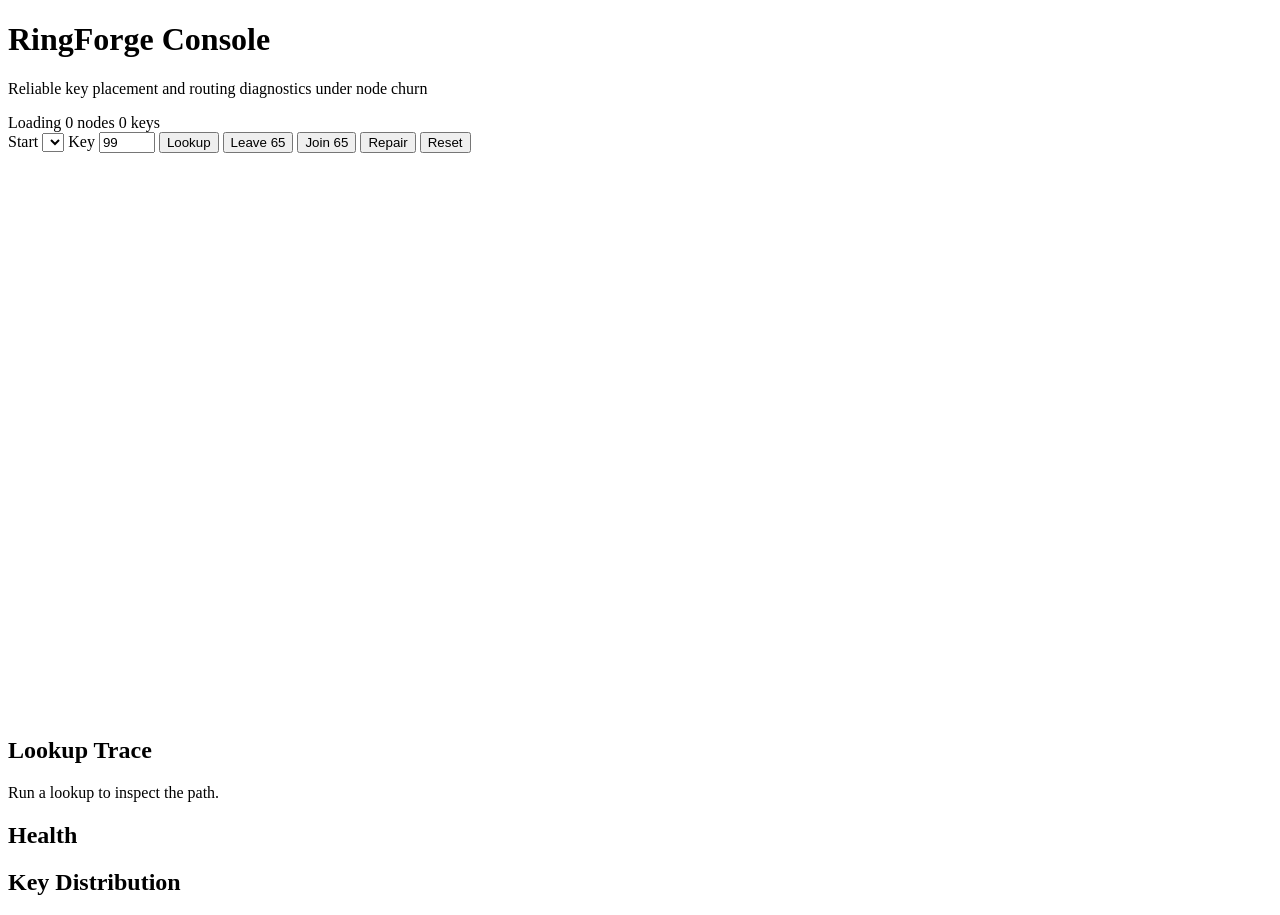
==== src/main/resources/web/index.html @ a7c2b139 "Implement RingForge Java Chord baseline" ====
<!doctype html>
<html lang="en">
<head>
  <meta charset="utf-8">
  <meta name="viewport" content="width=device-width, initial-scale=1">
  <title>RingForge Console</title>
  <link rel="stylesheet" href="/styles.css">
</head>
<body>
  <div class="shell">
    <header class="topbar">
      <div>
        <h1>RingForge Console</h1>
        <p id="problem">Reliable key placement and routing diagnostics under node churn</p>
      </div>
      <div class="status-strip">
        <span id="healthBadge" class="badge">Loading</span>
        <span id="nodeCount">0 nodes</span>
        <span id="keyCount">0 keys</span>
      </div>
    </header>

    <main class="layout">
      <section class="workspace">
        <div class="toolbar">
          <label>
            Start
            <select id="startNode"></select>
          </label>
          <label>
            Key
            <input id="lookupKey" type="number" min="0" max="255" value="99">
          </label>
          <button id="lookupButton">Lookup</button>
          <button id="leaveButton">Leave 65</button>
          <button id="joinButton">Join 65</button>
          <button id="repairButton">Repair</button>
          <button id="resetButton">Reset</button>
        </div>

        <div class="canvas-wrap">
          <canvas id="ringCanvas" width="940" height="560"></canvas>
        </div>
      </section>

      <aside class="inspector">
        <section>
          <h2>Lookup Trace</h2>
          <div id="lookupTrace" class="trace">Run a lookup to inspect the path.</div>
        </section>

        <section>
          <h2>Health</h2>
          <div id="healthList" class="health-list"></div>
        </section>

        <section>
          <h2>Key Distribution</h2>
          <div id="distribution" class="distribution"></div>
        </section>
      </aside>
    </main>
  </div>

  <script src="/app.js"></script>
</body>
</html>
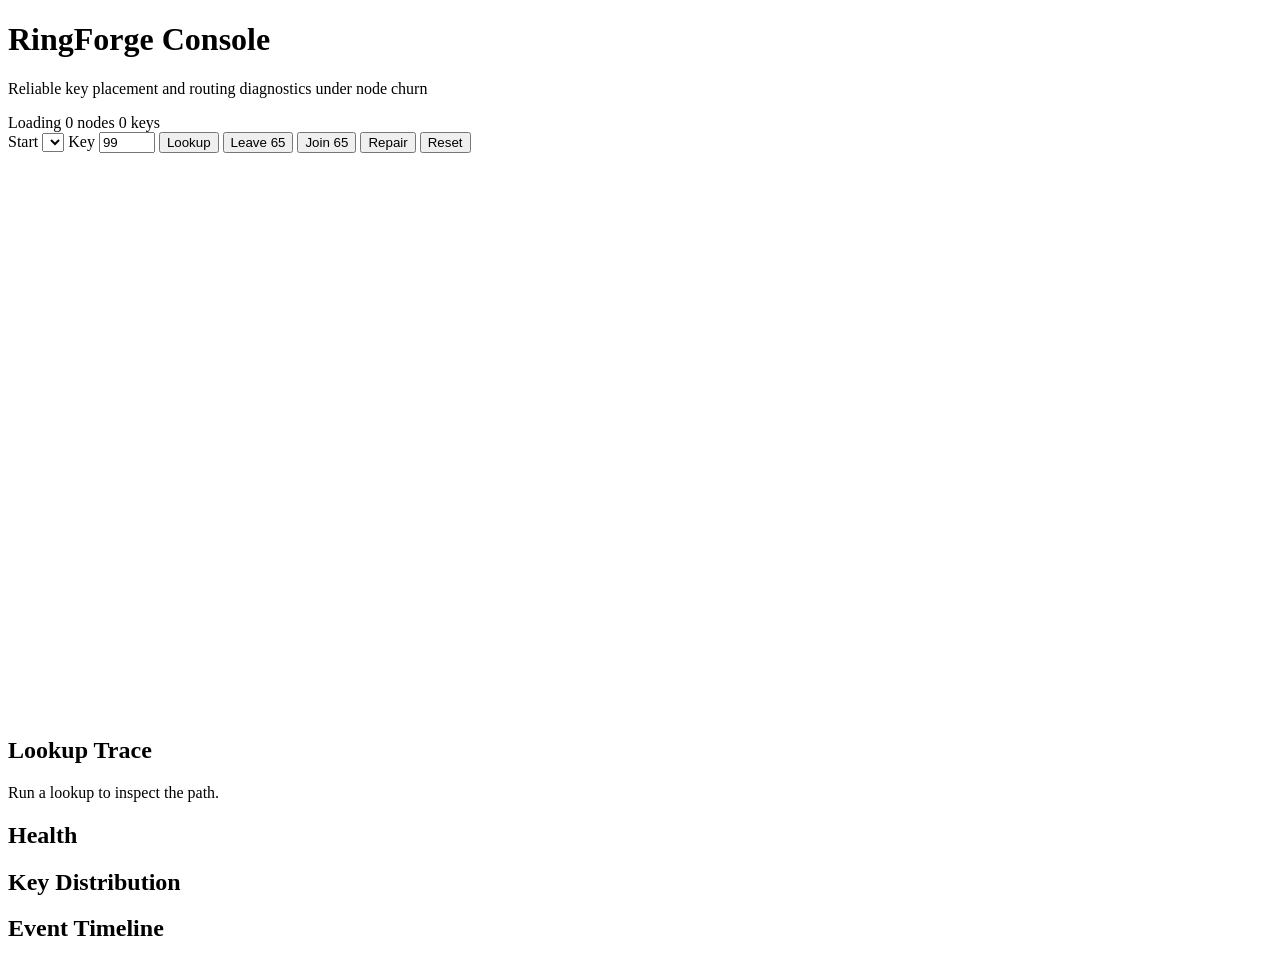
==== commit 66706704: "Add ring event log and timeline" ====
--- a/src/main/resources/web/index.html
+++ b/src/main/resources/web/index.html
@@ -58,6 +58,11 @@
           <h2>Key Distribution</h2>
           <div id="distribution" class="distribution"></div>
         </section>
+
+        <section>
+          <h2>Event Timeline</h2>
+          <div id="eventTimeline" class="event-timeline"></div>
+        </section>
       </aside>
     </main>
   </div>
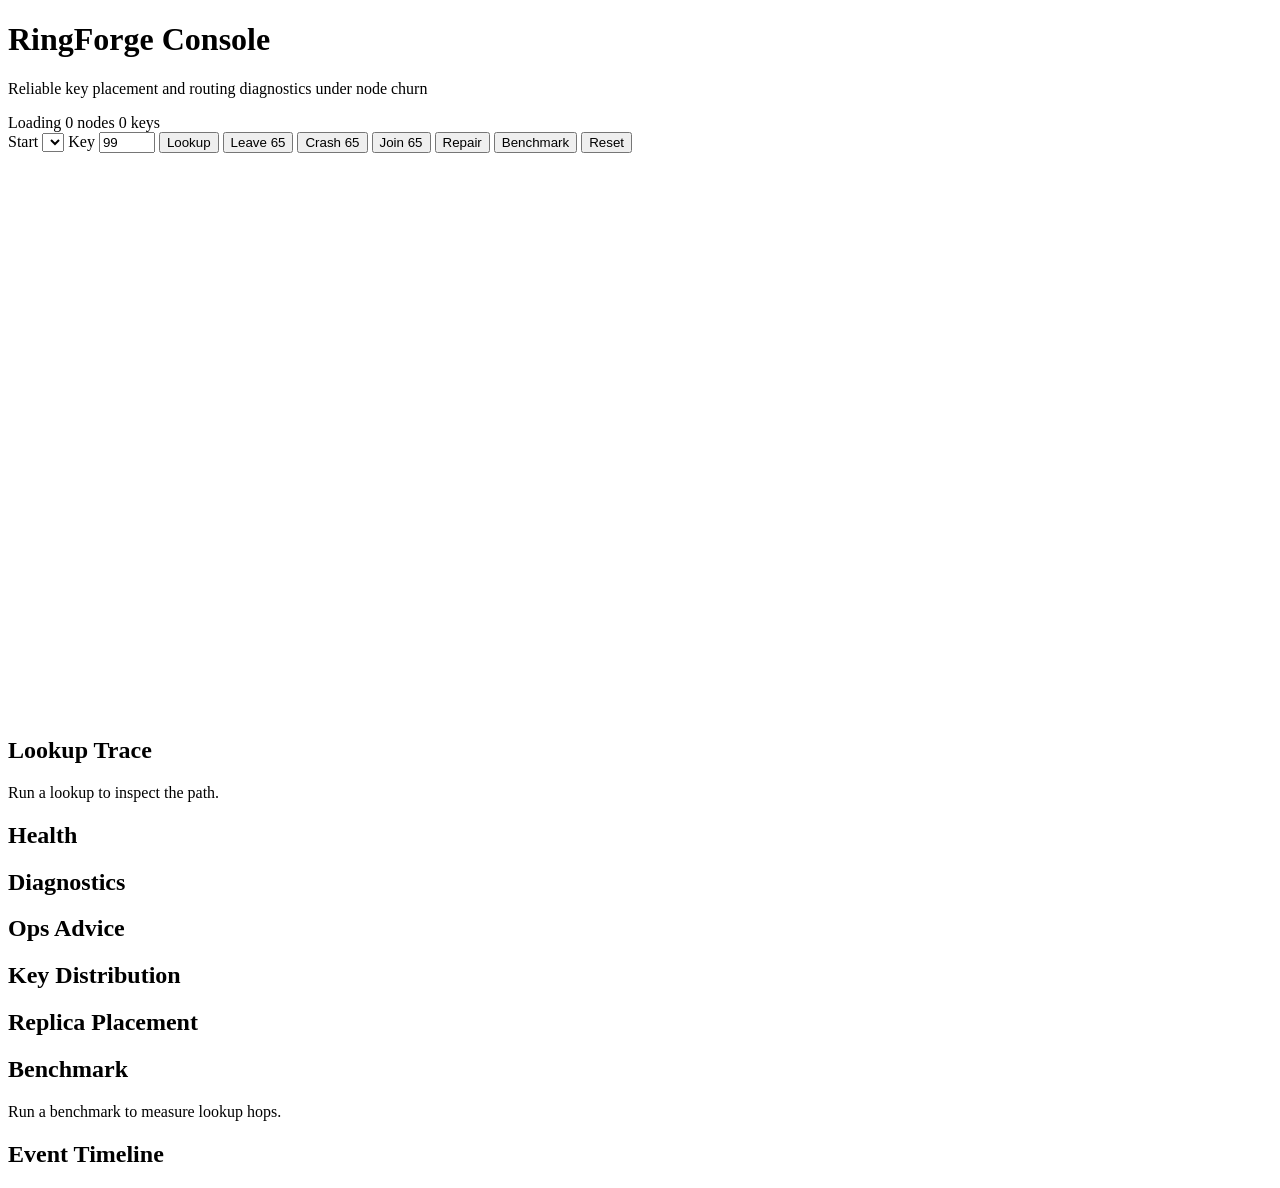
==== commit 3d2454d7: "Add replication diagnostics and crash recovery" ====
--- a/src/main/resources/web/index.html
+++ b/src/main/resources/web/index.html
@@ -33,8 +33,10 @@
           </label>
           <button id="lookupButton">Lookup</button>
           <button id="leaveButton">Leave 65</button>
+          <button id="crashButton">Crash 65</button>
           <button id="joinButton">Join 65</button>
           <button id="repairButton">Repair</button>
+          <button id="benchmarkButton">Benchmark</button>
           <button id="resetButton">Reset</button>
         </div>
 
@@ -55,8 +57,28 @@
         </section>
 
         <section>
+          <h2>Diagnostics</h2>
+          <div id="diagnosticsList" class="diagnostics-list"></div>
+        </section>
+
+        <section>
+          <h2>Ops Advice</h2>
+          <div id="opsAdvice" class="ops-advice"></div>
+        </section>
+
+        <section>
           <h2>Key Distribution</h2>
           <div id="distribution" class="distribution"></div>
+        </section>
+
+        <section>
+          <h2>Replica Placement</h2>
+          <div id="replicas" class="distribution"></div>
+        </section>
+
+        <section>
+          <h2>Benchmark</h2>
+          <div id="benchmarkResult" class="trace">Run a benchmark to measure lookup hops.</div>
         </section>
 
         <section>
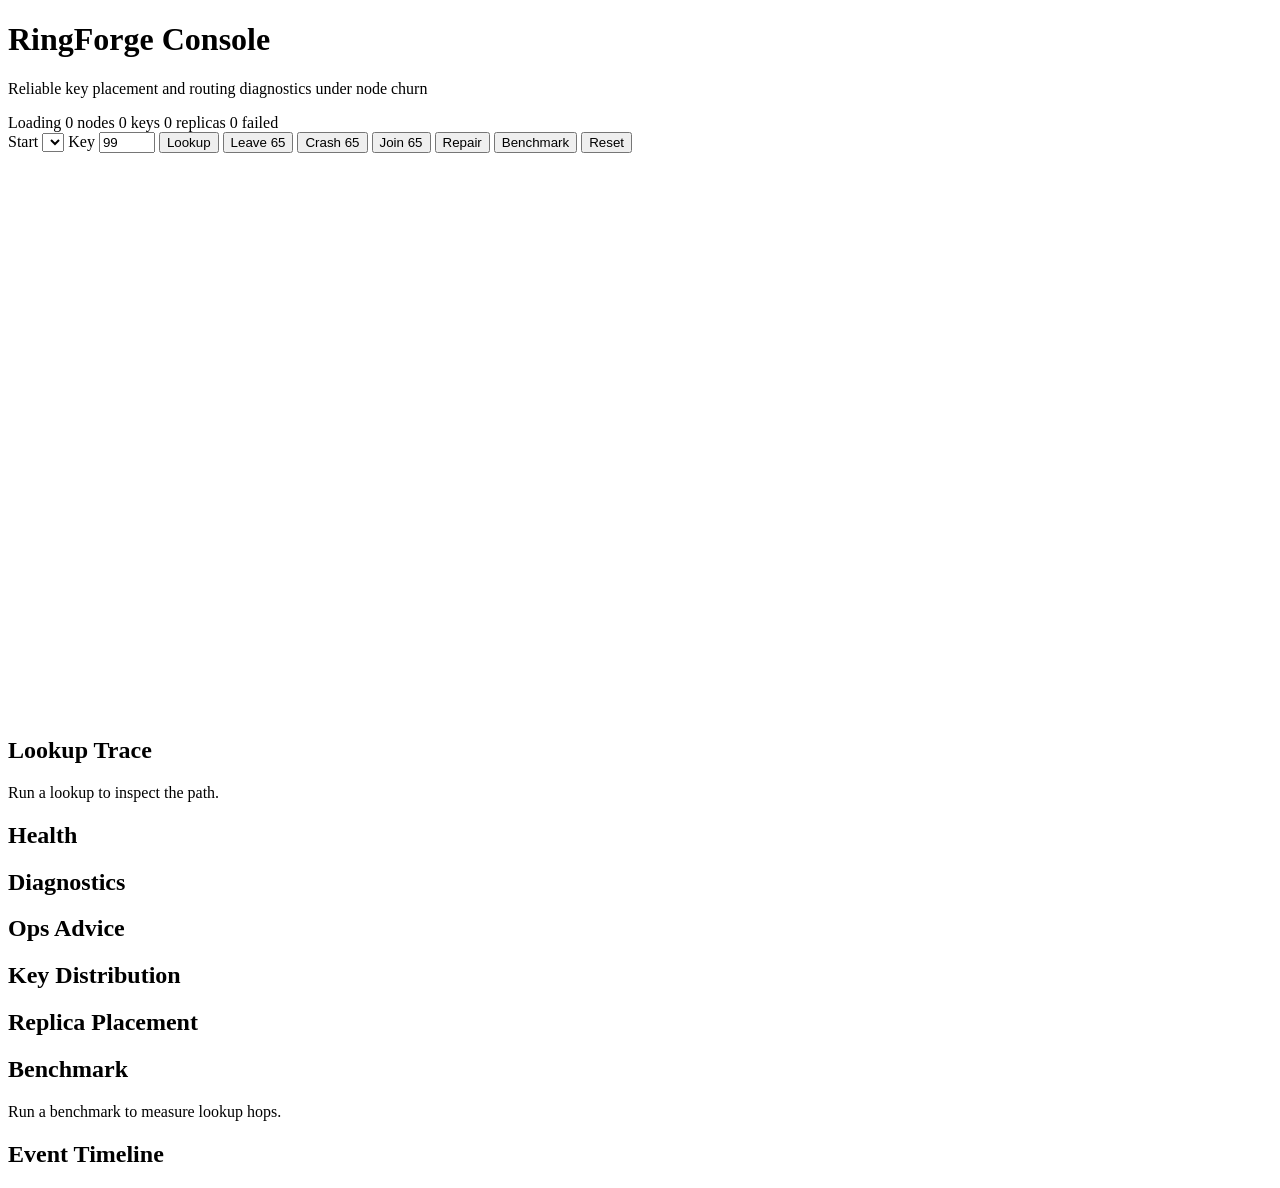
==== commit 7c52c945: "Add autonomous service-node cluster runtime" ====
--- a/src/main/resources/web/index.html
+++ b/src/main/resources/web/index.html
@@ -17,6 +17,8 @@
         <span id="healthBadge" class="badge">Loading</span>
         <span id="nodeCount">0 nodes</span>
         <span id="keyCount">0 keys</span>
+        <span id="replicaCount">0 replicas</span>
+        <span id="failedCount">0 failed</span>
       </div>
     </header>
 
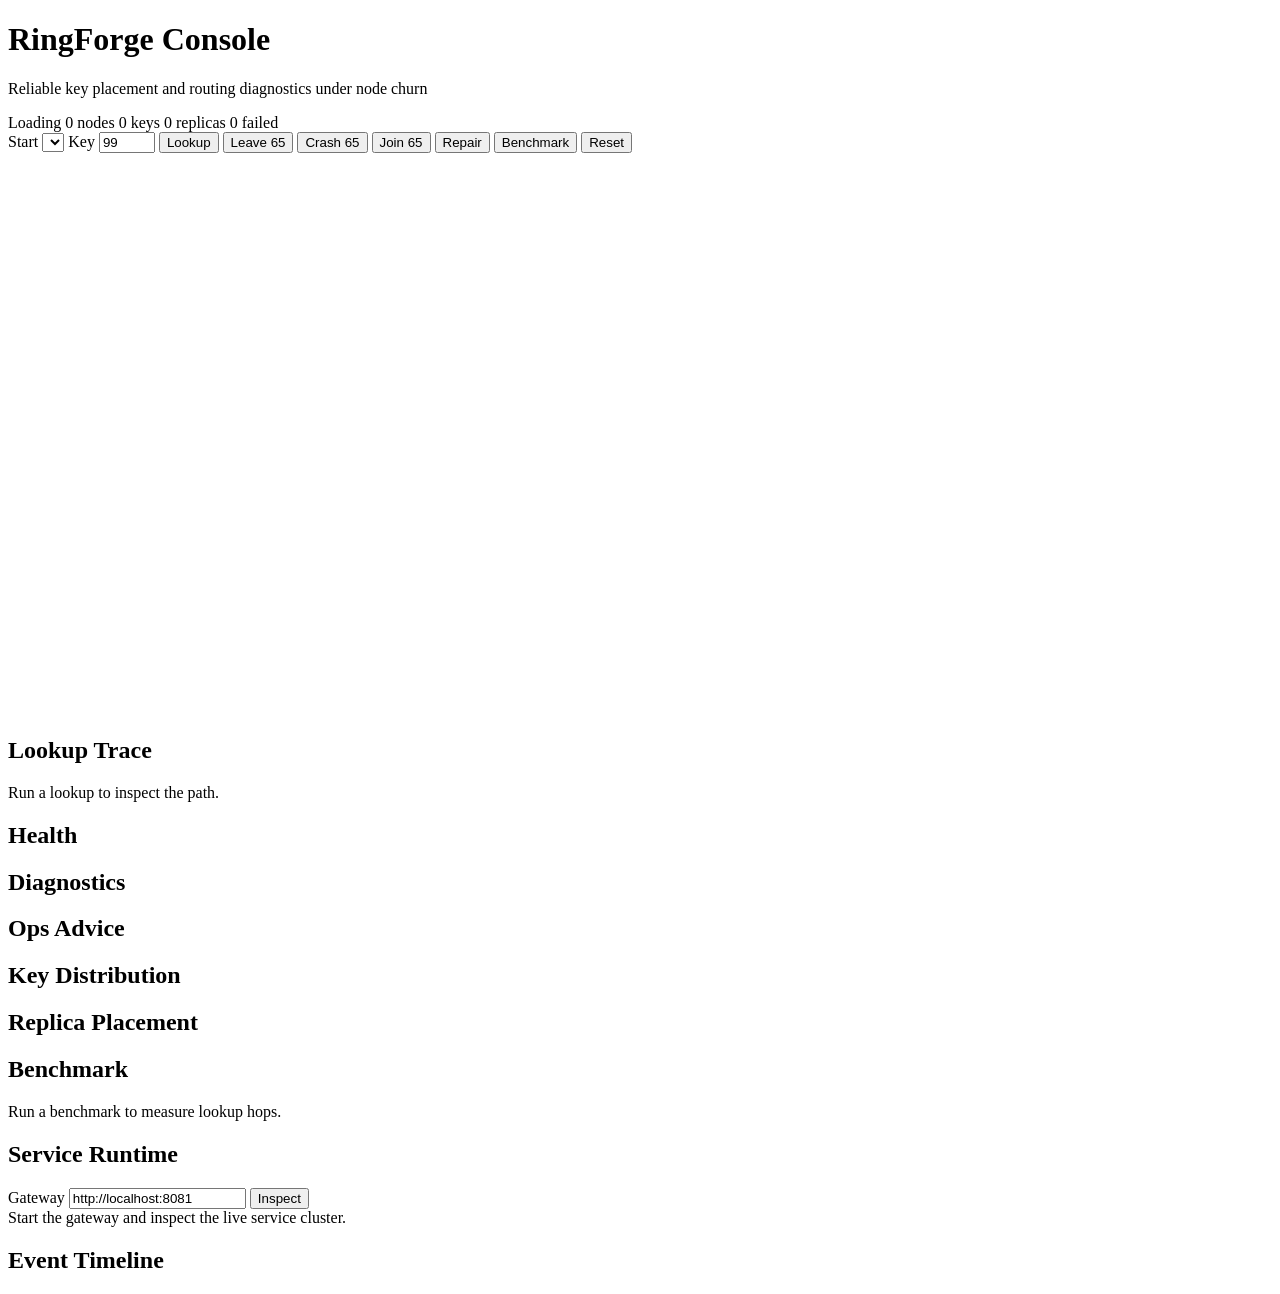
==== commit 272bc7a3: "Complete RingForge service platform milestone" ====
--- a/src/main/resources/web/index.html
+++ b/src/main/resources/web/index.html
@@ -84,6 +84,18 @@
         </section>
 
         <section>
+          <h2>Service Runtime</h2>
+          <div class="service-controls">
+            <label>
+              Gateway
+              <input id="gatewayUrl" type="url" value="http://localhost:8081">
+            </label>
+            <button id="serviceRefreshButton">Inspect</button>
+          </div>
+          <div id="serviceRuntime" class="service-runtime">Start the gateway and inspect the live service cluster.</div>
+        </section>
+
+        <section>
           <h2>Event Timeline</h2>
           <div id="eventTimeline" class="event-timeline"></div>
         </section>
